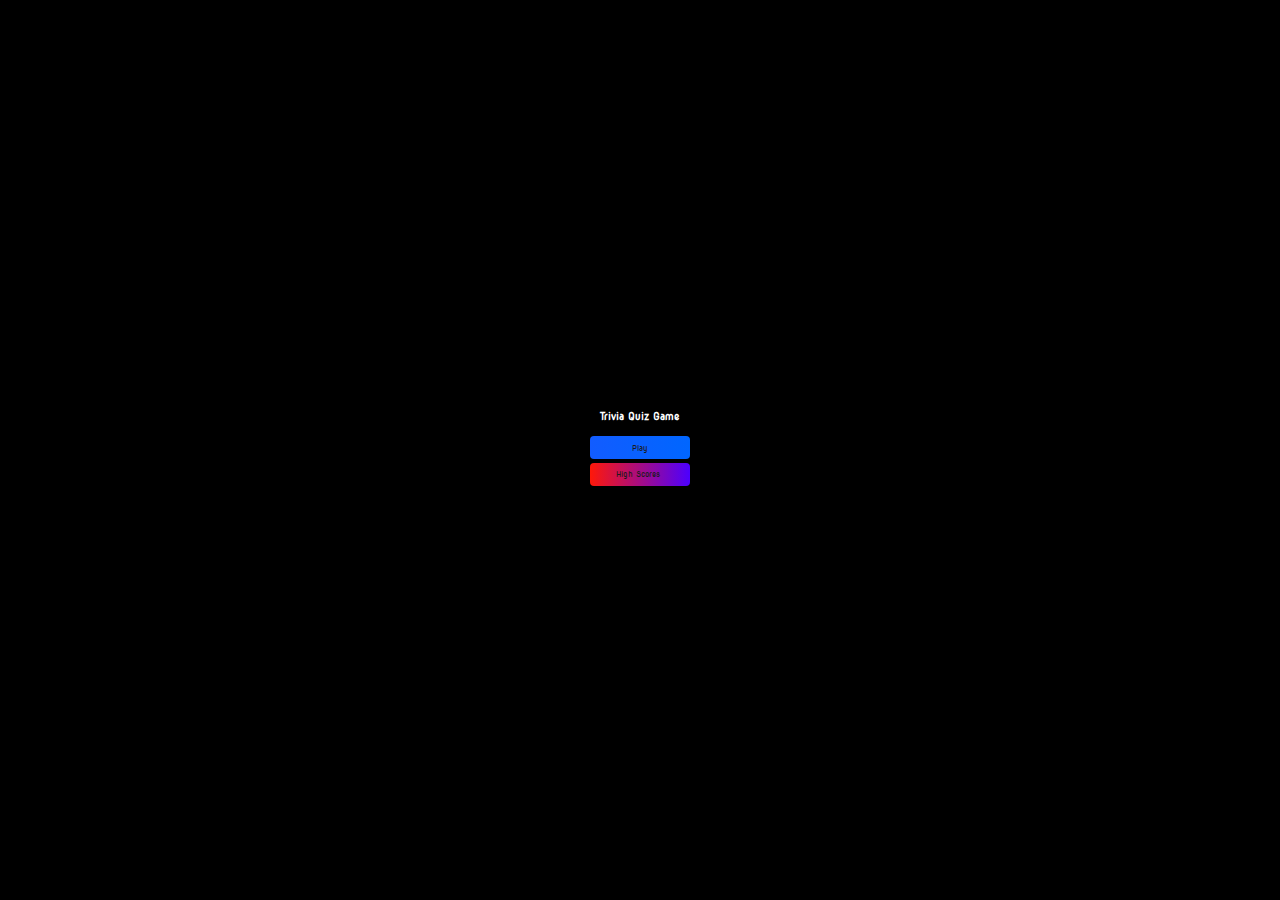
==== My Quiz/index.html @ 98dfe9b8 "Add files via upload" ====
<!DOCTYPE html>

<html lang="en">

    <head>
        <meta charset="UTF-8">
        <meta http-equiv="X-UA-Compatible" content="IE=edge">
        <meta name="viewport" content="width=device-width, initial-scale=1.0">

        <title>Quiz Main Menu</title>

        <link rel="stylesheet" href="styles.css">
        <link rel="stylesheet" href="https://use.fontawesome.com/releases/v5.15.3/css/all.css" integrity="sha384-SZXxX4whJ79/gErwcOYf+zWLeJdY/qpuqC4cAa9rOGUstPomtqpuNWT9wdPEn2fk" crossorigin="anonymous">

    </head>

    <body>

        <div class="container">
            <div id="home" class="flex-column flex-center">
                <h1>Trivia Quiz Game</h1>
                <a href="http://127.0.0.1:5500/My%20Quiz/game.html" class="btn">Play</a>
                <a href="http://127.0.0.1:5500/My%20Quiz/highscores.html" id="highscore-btn" class="btn">High Scores<i class="fas fa-trophy"></i></a>
            </div>
        </div>

        <script src="script.js"></script>
    </body>
    
</html>
---- My Quiz/styles.css ----
@import url('https://fonts.googleapis.com/css2?family=Nova+Slim&display=swap');

body {
    background-color: rgb(0, 0, 0);
}

* {
    box-sizing: border-box;
    margin: 0;
    padding: 0;
    font-size: 21%;
    font-family: 'Nova Slim', cursive;
}

h1 {
    font-size: 3rem;
    color:#fff;
    margin-bottom: 4rem;
}

h2 {
    font-size: 4.2rem;
    margin-bottom: 4rem;
}

.container {
    width: 100vw;
    height: 100vh;
    display: flex;
    justify-content: center;
    align-items: center;
    max-width: 80rem;
    margin: 0 auto;
    padding: 2rem;
}

.flex-column {
    display: flex;
    flex-direction: column;
}

.flex-center {
    justify-content: center;
    align-items: center;
}

.justify-center {
    justify-content: center;
}

.text-center {
    text-align: center;
}

.hidden {
    display: none;
}

.btn {
    font-size: 2.4rem;
    padding: 2rem 0;
    width: 30rem;
    text-align: center;
    margin-bottom: 1rem;
    text-decoration: none;
    color: rgb(28, 26, 26);
    background: linear-gradient(90deg, rgb(18, 92, 255) 0%, rgb(0, 102, 255) 100%);
    border-radius: 4px;
}

.btn:hover {
    cursor:pointer;
    box-shadow: 0 0.4rem 1.4rem 0 rgba(8, 114, 244, 0.6);
    transition: transform 150ms;
    transform: scale(1.03);
}

.btn[disabled]:hover {
    cursor: not-allowed;
    box-shadow: none;
    transform: none;
}

#highscore-btn {
    background: linear-gradient(90deg, rgb(255, 24, 9) 0%, rgb(76, 0, 255) 100%);
}

#highsocre-btn:hover {
    box-shadow: 0 0.4rem 1.4rem 0 rgb(255, 255, 0,0.5);
}

.fa-trophy {
    font-size: 2.5rem;
    margin-left: 1rem;
}

.fa-home {
    font-size: 2.5rem;
    margin-left: 0.5rem;
    color: rgb(28, 26, 26);
}

/*End Page CSS*/

.end-form-container {
    width: 100%;
    display: flex;
    flex-direction: column;
    align-items: center;
    max-width: 30rem;
}

input {
    margin-bottom: 1rem;
    width: 20rem;
    padding: 1.5rem;
    font-size: 1.8rem;
    border: none;
    box-shadow: 0 0.1rem 1.4rem 0 rgba(86, 185, 235, 0.5);
}

input::placeholder {
    color: #aaa;
}

#username {
    margin-bottom: 3rem;
    width: 100%;
    outline: none;
}

#end-text {
    font-size: 2.4rem;
    color: #fff;
    text-align: center;
}

#saveScoreBtn {
    border: none;
}
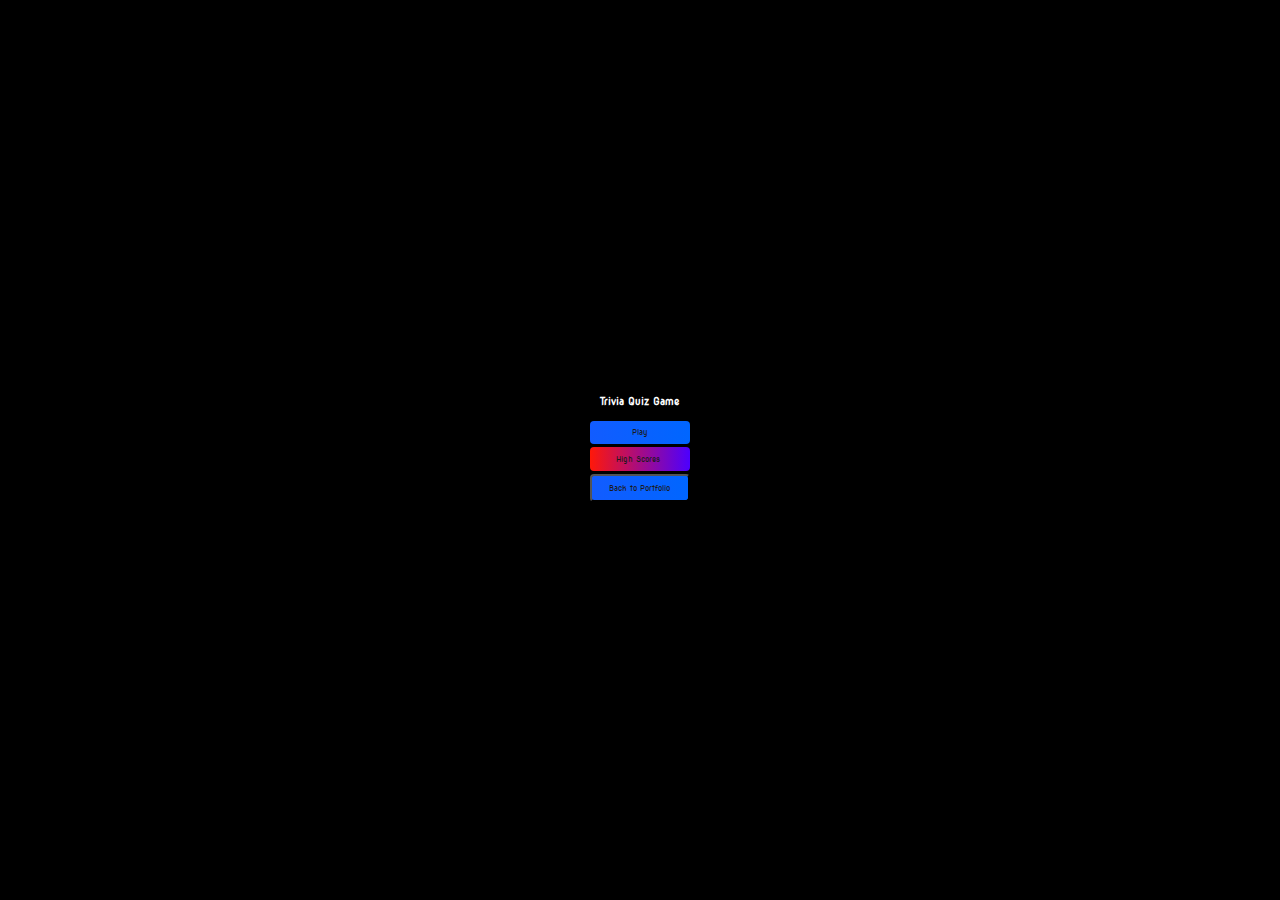
==== commit 86d1f821: "Add files via upload" ====
--- a/My Quiz/index.html
+++ b/My Quiz/index.html
@@ -11,20 +11,21 @@
 
         <link rel="stylesheet" href="styles.css">
         <link rel="stylesheet" href="https://use.fontawesome.com/releases/v5.15.3/css/all.css" integrity="sha384-SZXxX4whJ79/gErwcOYf+zWLeJdY/qpuqC4cAa9rOGUstPomtqpuNWT9wdPEn2fk" crossorigin="anonymous">
-
     </head>
 
     <body>
+        <main>
+            <section class="container">
+                <div id="home" class="flex-column flex-center">
+                    <h1>Trivia Quiz Game</h1>
+                    <a href="./game.html" class="btn">Play</a>
+                    <a href="./highscores.html" id="highscore-btn" class="btn">High Scores<i class="fas fa-trophy"></i></a>
+                    <button type="button" onclick="window.location.href='../index.html'" class="btn">Back to Portfolio</button>
+                </div>
+            </section>
+        </main>
 
-        <div class="container">
-            <div id="home" class="flex-column flex-center">
-                <h1>Trivia Quiz Game</h1>
-                <a href="http://127.0.0.1:5500/My%20Quiz/game.html" class="btn">Play</a>
-                <a href="http://127.0.0.1:5500/My%20Quiz/highscores.html" id="highscore-btn" class="btn">High Scores<i class="fas fa-trophy"></i></a>
-            </div>
-        </div>
-
+        <!--Javascript Link-->
         <script src="script.js"></script>
-    </body>
-    
+    </body>    
 </html>